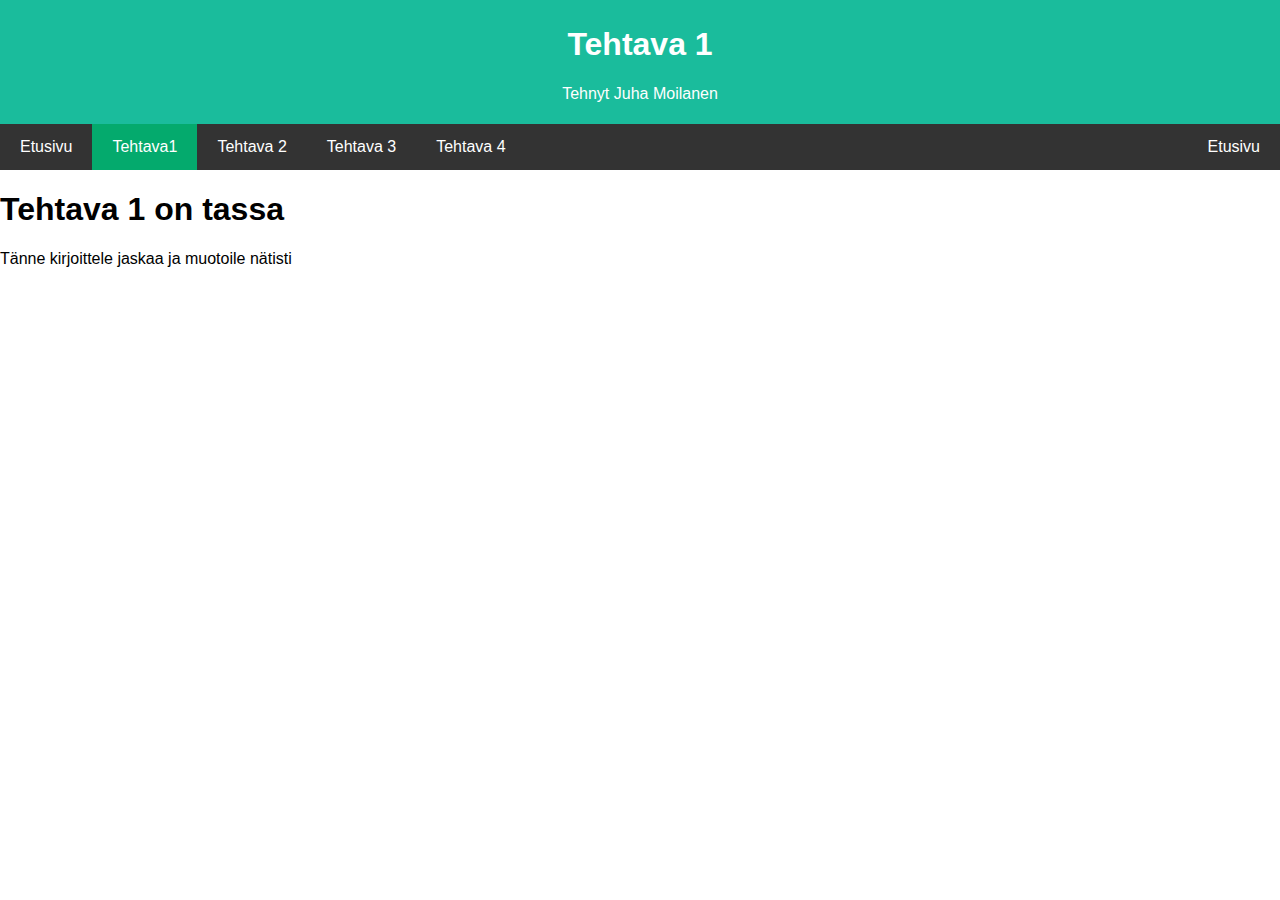
==== tehtava1.html @ 2c7fec12 "Add files via upload" ====
<!DOCTYPE html>
<html>
<head>
<link rel="stylesheet" href="styles.css"> 
<title>Taide ja Luova</title>
</head>
<body>

	<div class="header1">
	
		<h1>Tehtava 1</h1>
		<p>Tehnyt Juha Moilanen</p>
	
	</div>
	
	<div class="navbar">
  
		<a href="index.html">Etusivu</a>
		<a href="#" class="active">Tehtava1</a>
		<a href="tehtava2.html">Tehtava 2</a>
		<a href="tehtava3.html">Tehtava 3</a>
		<a href="tehtava4.html">Tehtava 4</a>
		<a href="index.html" class="right">Etusivu</a>
		
	</div>
	
<h1>Tehtava 1 on tassa</h1>
<p>Tänne kirjoittele jaskaa ja muotoile nätisti</p>

</body>
</html>
---- styles.css ----
* {
  box-sizing: border-box;
}

/* Style the body */
body {
  font-family: Arial, Helvetica, sans-serif;
  margin: 0;
}

/* Header/logo Title */
.header {
  padding: 80px;
  text-align: center;
  background: #1abc9c;
  color: white;
}

.header1 {
  padding: 5px;
  text-align: center;
  background: #1abc9c;
  color: white;
}

/* Increase the font size of the heading */
.header h1 {
  font-size: 40px;
}

/* Style the top navigation bar */
.navbar {
  overflow: hidden;
  background-color: #333;
}

/* Style the navigation bar links */
.navbar a {
  float: left;
  display: block;
  color: white;
  text-align: center;
  padding: 14px 20px;
  text-decoration: none;
}

/* Right-aligned link */
.navbar a.right {
  float: right;
}

/* Change color on hover */
.navbar a:hover {
  background-color: #ddd;
  color: black;
}
/* Show active bar on different color */  
.navbar a.active {
  background-color: #04AA6D;
  color: white;
}
/* Column container */
.row {  
  display: -ms-flexbox; /* IE10 */
  display: flex;
  -ms-flex-wrap: wrap; /* IE10 */
  flex-wrap: wrap;
}

/* Create two unequal columns that sits next to each other */
/* Sidebar/left column */
.side {
  -ms-flex: 30%; /* IE10 */
  flex: 30%;
  background-color: #f1f1f1;
  padding: 20px;
}

/* Main column */
.main {   
  -ms-flex: 70%; /* IE10 */
  flex: 70%;
  background-color: white;
  padding: 20px;
}

/* Fake image, just for this example */
.fakeimg {
  background-color: #aaa;
  width: 100%;
  padding: 20px;
  <img src="test.png">
}

/* Footer */
.footer {
  padding: 20px;
  text-align: center;
  background: #ddd;
}

/* Responsive layout - when the screen is less than 700px wide, make the two columns stack on top of each other instead of next to each other */
@media screen and (max-width: 700px) {
  .row {   
    flex-direction: column;
  }
}

/* Responsive layout - when the screen is less than 400px wide, make the navigation links stack on top of each other instead of next to each other */
@media screen and (max-width: 400px) {
  .navbar a {
    float: none;
    width: 100%;
  }
}
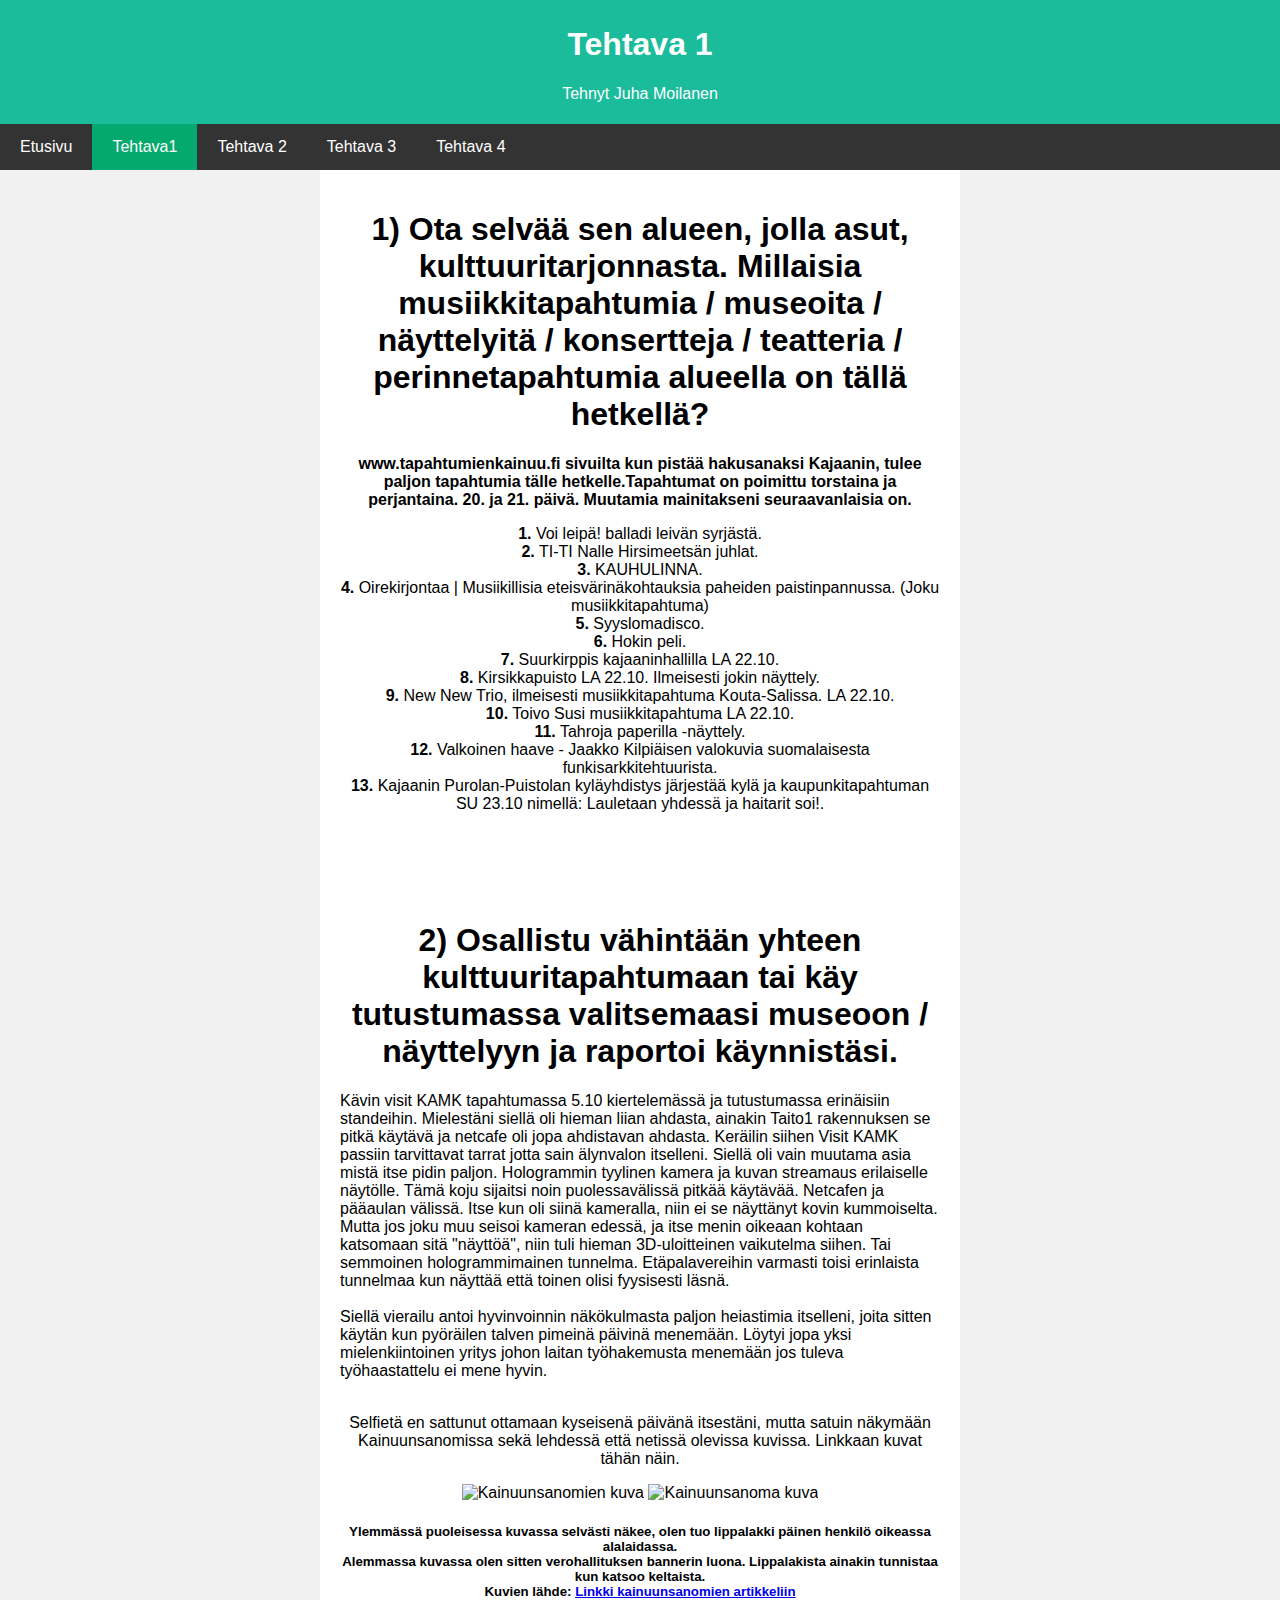
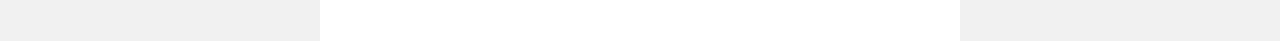
==== commit 895c8980: "update" ====
--- a/tehtava1.html
+++ b/tehtava1.html
@@ -20,12 +20,76 @@
 		<a href="tehtava2.html">Tehtava 2</a>
 		<a href="tehtava3.html">Tehtava 3</a>
 		<a href="tehtava4.html">Tehtava 4</a>
-		<a href="index.html" class="right">Etusivu</a>
 		
 	</div>
-	
-<h1>Tehtava 1 on tassa</h1>
-<p>Tänne kirjoittele jaskaa ja muotoile nätisti</p>
+<div class="row">
+<!-- Side kohdassa on vasemmassa laidassa oleva osio, jonne voi laittaa jotain tietoa -->
+<!-- Tässä jos liian leveitä kuvia, kusee muotoilut :D -->  
+  <div class="left">
+
+  </div>
+<!-- Tässä on main eli keskellä puolella olevat kohdat -->
+  <div class="main">
+		<h1><center>1) Ota selvää sen alueen, jolla asut, kulttuuritarjonnasta. Millaisia musiikkitapahtumia / museoita /
+		näyttelyitä / konsertteja / teatteria / perinnetapahtumia alueella on tällä hetkellä?</center></h1>
+		<p><center><b>www.tapahtumienkainuu.fi sivuilta kun pistää hakusanaksi Kajaanin, tulee paljon tapahtumia tälle 
+		hetkelle.Tapahtumat on poimittu torstaina ja perjantaina. 20. ja 21. päivä. Muutamia mainitakseni seuraavanlaisia on.  </b></center></p>
+		<p><center>
+		<b>1.</b> Voi leipä! balladi leivän syrjästä. <br>
+		<b>2.</b> TI-TI Nalle Hirsimeetsän juhlat. <br>
+		<b>3.</b> KAUHULINNA.<br>
+		<b>4.</b> Oirekirjontaa | Musiikillisia eteisvärinäkohtauksia paheiden paistinpannussa. (Joku musiikkitapahtuma)<br>
+		<b>5.</b> Syyslomadisco.<br>
+		<b>6.</b> Hokin peli.<br>
+		<b>7.</b> Suurkirppis kajaaninhallilla LA 22.10.<br>
+		<b>8.</b> Kirsikkapuisto LA 22.10. Ilmeisesti jokin näyttely.<br>
+		<b>9.</b> New New Trio, ilmeisesti musiikkitapahtuma Kouta-Salissa. LA 22.10.<br>
+		<b>10.</b> Toivo Susi musiikkitapahtuma LA 22.10.<br>
+		<b>11.</b> Tahroja paperilla -näyttely.<br>
+		<b>12.</b> Valkoinen haave - Jaakko Kilpiäisen valokuvia suomalaisesta funkisarkkitehtuurista.<br>
+		<b>13.</b> Kajaanin Purolan-Puistolan kyläyhdistys järjestää kylä ja kaupunkitapahtuman SU 23.10 nimellä: Lauletaan yhdessä ja haitarit soi!.</center><br></p>
+
+		<br>
+		<br>
+		<br>
+		<h1><center>2) Osallistu vähintään yhteen kulttuuritapahtumaan tai käy tutustumassa valitsemaasi museoon / 
+		näyttelyyn ja raportoi käynnistäsi.</center></h1>
+
+		<p>
+		Kävin visit KAMK tapahtumassa 5.10 kiertelemässä ja tutustumassa erinäisiin standeihin. Mielestäni siellä 
+		oli hieman liian ahdasta, ainakin Taito1 rakennuksen se pitkä käytävä ja netcafe oli jopa ahdistavan ahdasta.
+		Keräilin siihen Visit KAMK passiin tarvittavat tarrat jotta sain älynvalon itselleni. Siellä oli vain muutama 
+		asia mistä itse pidin paljon. Hologrammin tyylinen kamera ja kuvan streamaus erilaiselle näytölle. Tämä 
+		koju sijaitsi noin puolessavälissä pitkää käytävää. Netcafen ja pääaulan välissä. Itse kun oli siinä 
+		kameralla, niin ei se näyttänyt kovin kummoiselta. Mutta jos joku muu seisoi kameran edessä, ja itse 
+		menin oikeaan kohtaan katsomaan sitä "näyttöä", niin tuli hieman 3D-uloitteinen vaikutelma siihen. Tai 
+		semmoinen hologrammimainen tunnelma. Etäpalavereihin varmasti toisi erinlaista tunnelmaa kun näyttää 
+		että toinen olisi fyysisesti läsnä.<br><br>
+
+		Siellä vierailu antoi hyvinvoinnin näkökulmasta paljon heiastimia itselleni, joita sitten käytän kun pyöräilen 
+		talven pimeinä päivinä menemään. Löytyi jopa yksi mielenkiintoinen yritys johon laitan työhakemusta 
+		menemään jos tuleva työhaastattelu ei mene hyvin.<br>
+		<br><center>Selfietä en sattunut ottamaan kyseisenä päivänä itsestäni, mutta satuin näkymään Kainuunsanomissa sekä 
+		lehdessä että netissä olevissa kuvissa. Linkkaan kuvat tähän näin.</center>
+
+
+		</p>
+		<center>
+		<img src="https://tietopankki.kainuunsanomat.fi/image/6376164?quality=70&width=800" alt="Kainuunsanomien kuva">
+		<img src="https://tietopankki.kainuunsanomat.fi/image/6376191?quality=70&width=800" alt="Kainuunsanoma kuva">
+		
+		<h5>Ylemmässä puoleisessa kuvassa selvästi näkee, olen tuo lippalakki päinen henkilö oikeassa alalaidassa.<br>
+		Alemmassa kuvassa olen sitten verohallituksen bannerin luona. Lippalakista ainakin tunnistaa kun katsoo keltaista.
+		<br>Kuvien lähde: 
+		<a href="https://www.kainuunsanomat.fi/artikkeli/kajaanin-ammattikorkeakoululla-avoimet-ovet-visit-kamk-tapahtumassa-katso-ks-live-alkaen-11-30-245884725/">Linkki kainuunsanomien artikkeliin</a><br>
+		</center>
+  </div>
+  
+<!-- Tää on vasen palkki -->  
+  <div class="right">
+  </div>
+</div>
+
 
 </body>
 </html> --- a/styles.css
+++ b/styles.css
@@ -69,19 +69,26 @@
 
 /* Create two unequal columns that sits next to each other */
 /* Sidebar/left column */
-.side {
-  -ms-flex: 30%; /* IE10 */
-  flex: 30%;
+.left {
+  -ms-flex: 25%; /* IE10 */
+  flex: 25%;
   background-color: #f1f1f1;
   padding: 20px;
 }
 
 /* Main column */
 .main {   
-  -ms-flex: 70%; /* IE10 */
-  flex: 70%;
+  -ms-flex: 50%; /* IE10 */
+  flex: 50%;
   background-color: white;
   padding: 20px;
+}
+
+.right{
+  -ms-flex: 25%; /* IE10 */
+  flex: 25%;
+  background-color: #f1f1f1;
+  padding: 20px;	
 }
 
 /* Fake image, just for this example */
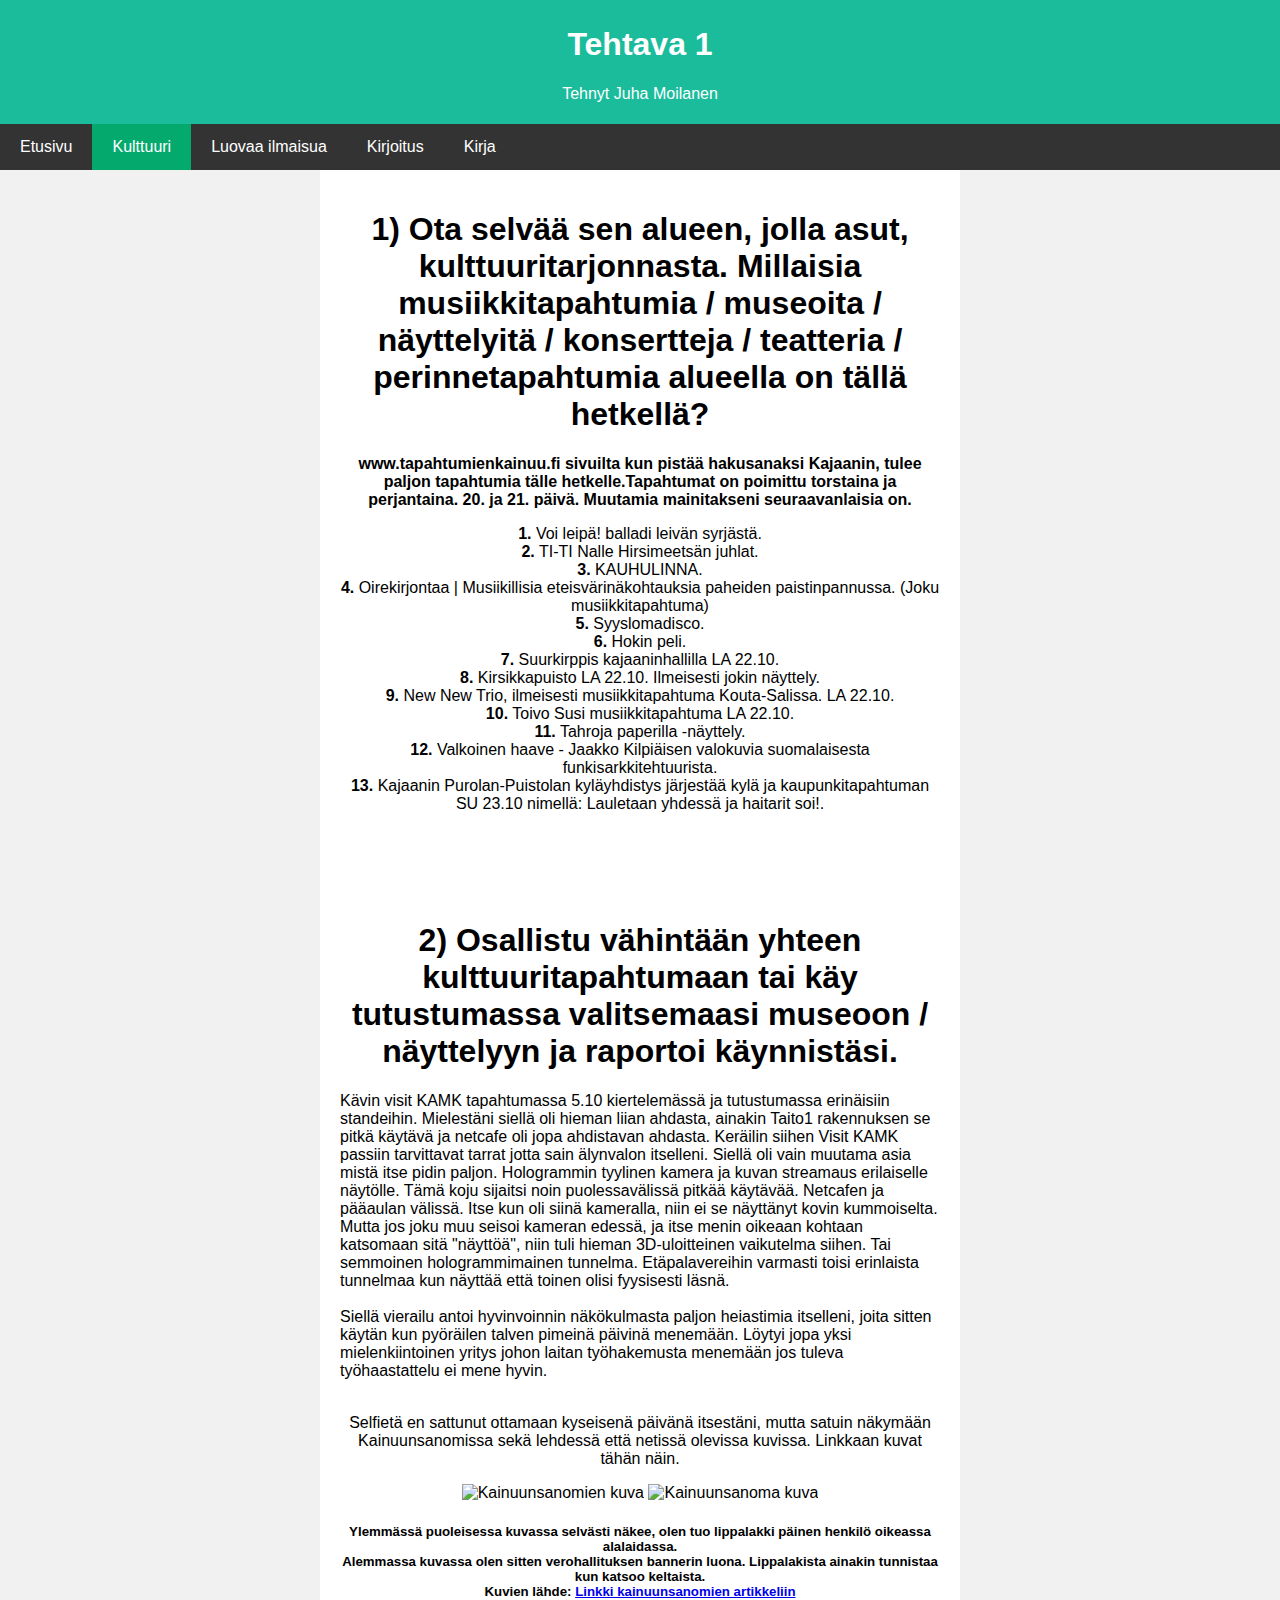
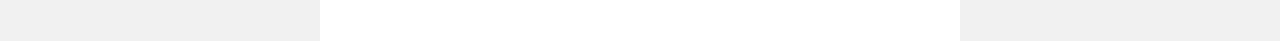
==== commit 90cb134a: "uppista" ====
--- a/tehtava1.html
+++ b/tehtava1.html
@@ -13,15 +13,13 @@
 	
 	</div>
 	
-	<div class="navbar">
-  
-		<a href="index.html">Etusivu</a>
-		<a href="#" class="active">Tehtava1</a>
-		<a href="tehtava2.html">Tehtava 2</a>
-		<a href="tehtava3.html">Tehtava 3</a>
-		<a href="tehtava4.html">Tehtava 4</a>
-		
-	</div>
+<div class="navbar">
+  <a href="index.html">Etusivu</a>
+  <a href="#" class="active">Kulttuuri</a>
+  <a href="tehtava2.html">Luovaa ilmaisua</a>
+  <a href="tehtava3.html">Kirjoitus</a>
+  <a href="tehtava4.html">Kirja</a>
+</div>
 <div class="row">
 <!-- Side kohdassa on vasemmassa laidassa oleva osio, jonne voi laittaa jotain tietoa -->
 <!-- Tässä jos liian leveitä kuvia, kusee muotoilut :D -->  
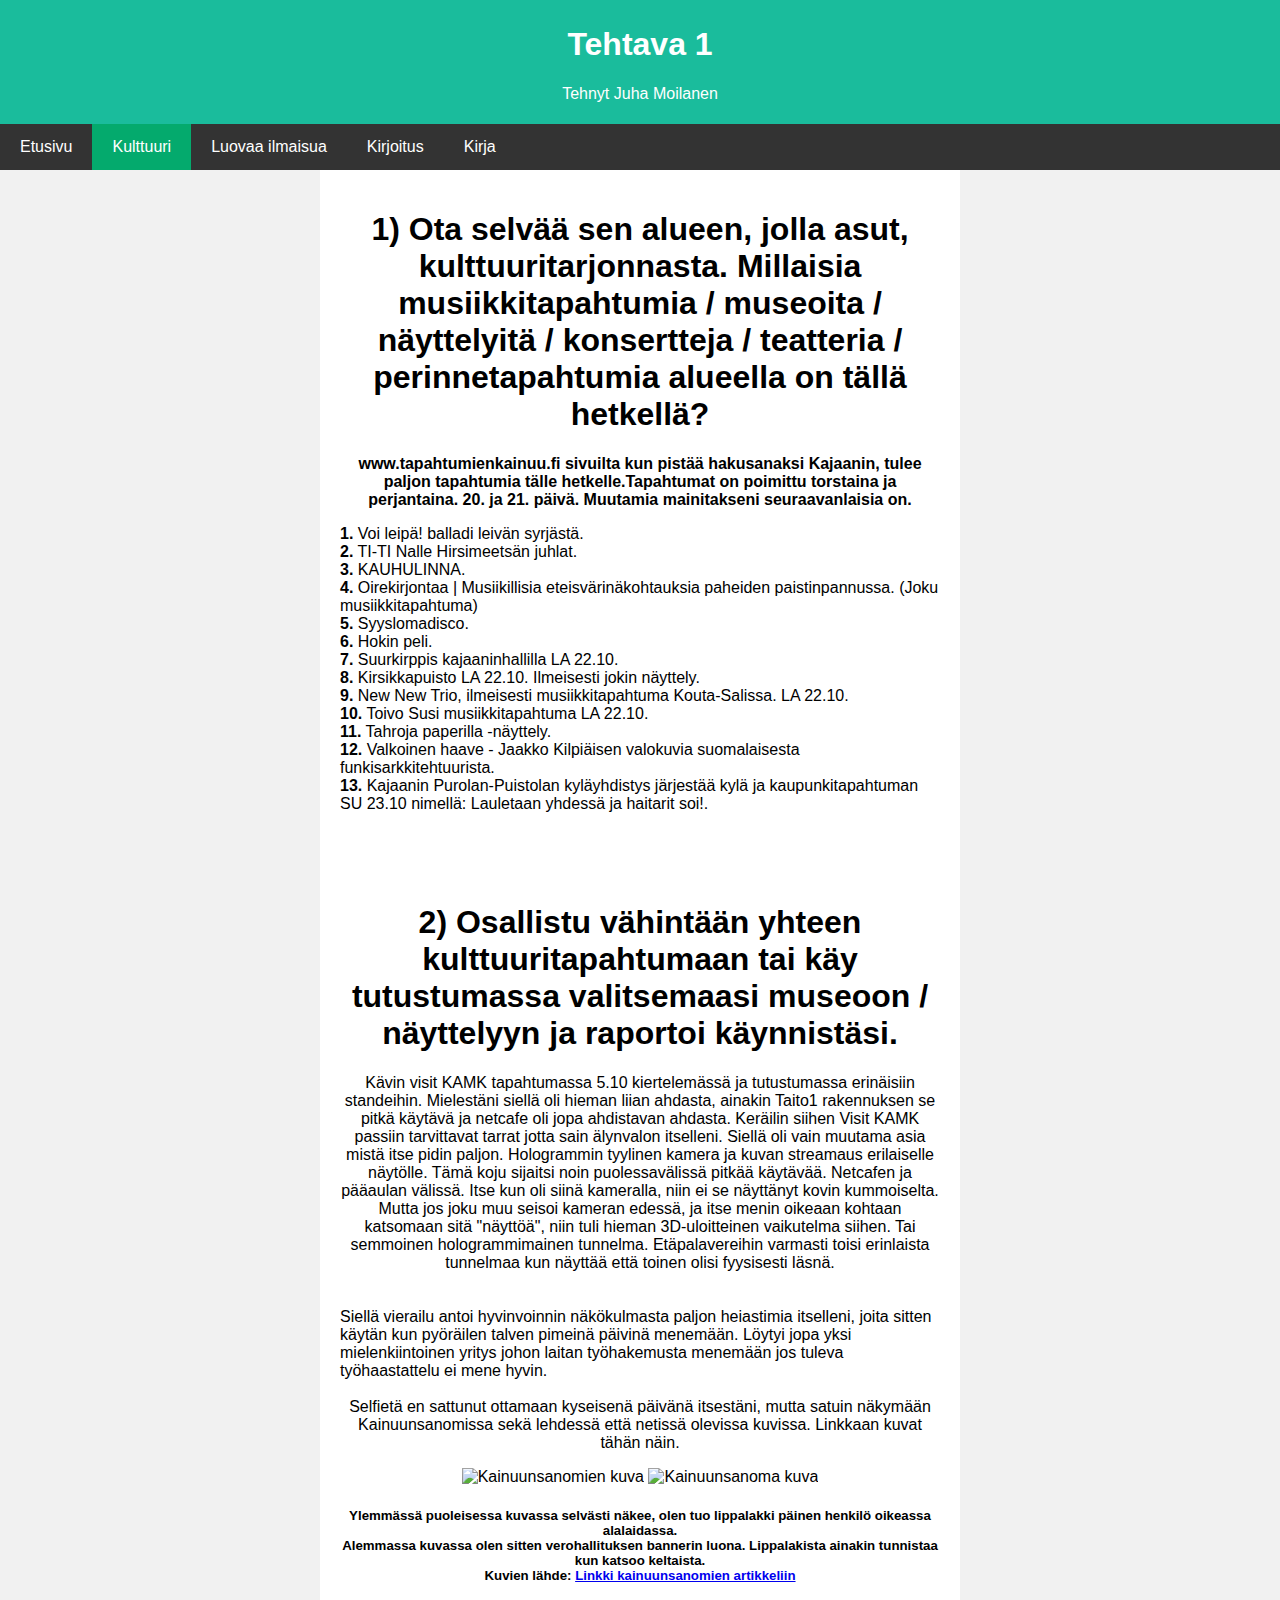
==== commit a44fe3d3: "asdf" ====
--- a/tehtava1.html
+++ b/tehtava1.html
@@ -32,7 +32,7 @@
 		näyttelyitä / konsertteja / teatteria / perinnetapahtumia alueella on tällä hetkellä?</center></h1>
 		<p><center><b>www.tapahtumienkainuu.fi sivuilta kun pistää hakusanaksi Kajaanin, tulee paljon tapahtumia tälle 
 		hetkelle.Tapahtumat on poimittu torstaina ja perjantaina. 20. ja 21. päivä. Muutamia mainitakseni seuraavanlaisia on.  </b></center></p>
-		<p><center>
+		<p>
 		<b>1.</b> Voi leipä! balladi leivän syrjästä. <br>
 		<b>2.</b> TI-TI Nalle Hirsimeetsän juhlat. <br>
 		<b>3.</b> KAUHULINNA.<br>
@@ -45,7 +45,7 @@
 		<b>10.</b> Toivo Susi musiikkitapahtuma LA 22.10.<br>
 		<b>11.</b> Tahroja paperilla -näyttely.<br>
 		<b>12.</b> Valkoinen haave - Jaakko Kilpiäisen valokuvia suomalaisesta funkisarkkitehtuurista.<br>
-		<b>13.</b> Kajaanin Purolan-Puistolan kyläyhdistys järjestää kylä ja kaupunkitapahtuman SU 23.10 nimellä: Lauletaan yhdessä ja haitarit soi!.</center><br></p>
+		<b>13.</b> Kajaanin Purolan-Puistolan kyläyhdistys järjestää kylä ja kaupunkitapahtuman SU 23.10 nimellä: Lauletaan yhdessä ja haitarit soi!.<br></p>
 
 		<br>
 		<br>
@@ -53,7 +53,7 @@
 		<h1><center>2) Osallistu vähintään yhteen kulttuuritapahtumaan tai käy tutustumassa valitsemaasi museoon / 
 		näyttelyyn ja raportoi käynnistäsi.</center></h1>
 
-		<p>
+		<p><center>
 		Kävin visit KAMK tapahtumassa 5.10 kiertelemässä ja tutustumassa erinäisiin standeihin. Mielestäni siellä 
 		oli hieman liian ahdasta, ainakin Taito1 rakennuksen se pitkä käytävä ja netcafe oli jopa ahdistavan ahdasta.
 		Keräilin siihen Visit KAMK passiin tarvittavat tarrat jotta sain älynvalon itselleni. Siellä oli vain muutama 
@@ -62,7 +62,7 @@
 		kameralla, niin ei se näyttänyt kovin kummoiselta. Mutta jos joku muu seisoi kameran edessä, ja itse 
 		menin oikeaan kohtaan katsomaan sitä "näyttöä", niin tuli hieman 3D-uloitteinen vaikutelma siihen. Tai 
 		semmoinen hologrammimainen tunnelma. Etäpalavereihin varmasti toisi erinlaista tunnelmaa kun näyttää 
-		että toinen olisi fyysisesti läsnä.<br><br>
+		että toinen olisi fyysisesti läsnä.</center><br><br>
 
 		Siellä vierailu antoi hyvinvoinnin näkökulmasta paljon heiastimia itselleni, joita sitten käytän kun pyöräilen 
 		talven pimeinä päivinä menemään. Löytyi jopa yksi mielenkiintoinen yritys johon laitan työhakemusta 
@@ -73,8 +73,8 @@
 
 		</p>
 		<center>
-		<img src="https://tietopankki.kainuunsanomat.fi/image/6376164?quality=70&width=800" alt="Kainuunsanomien kuva">
-		<img src="https://tietopankki.kainuunsanomat.fi/image/6376191?quality=70&width=800" alt="Kainuunsanoma kuva">
+		<img src="https://tietopankki.kainuunsanomat.fi/image/6376164?quality=70&width=800" alt="Kainuunsanomien kuva" style="width:500px;height:auto;">
+		<img src="https://tietopankki.kainuunsanomat.fi/image/6376191?quality=70&width=800" alt="Kainuunsanoma kuva" style="width:500px;height:auto;">
 		
 		<h5>Ylemmässä puoleisessa kuvassa selvästi näkee, olen tuo lippalakki päinen henkilö oikeassa alalaidassa.<br>
 		Alemmassa kuvassa olen sitten verohallituksen bannerin luona. Lippalakista ainakin tunnistaa kun katsoo keltaista.
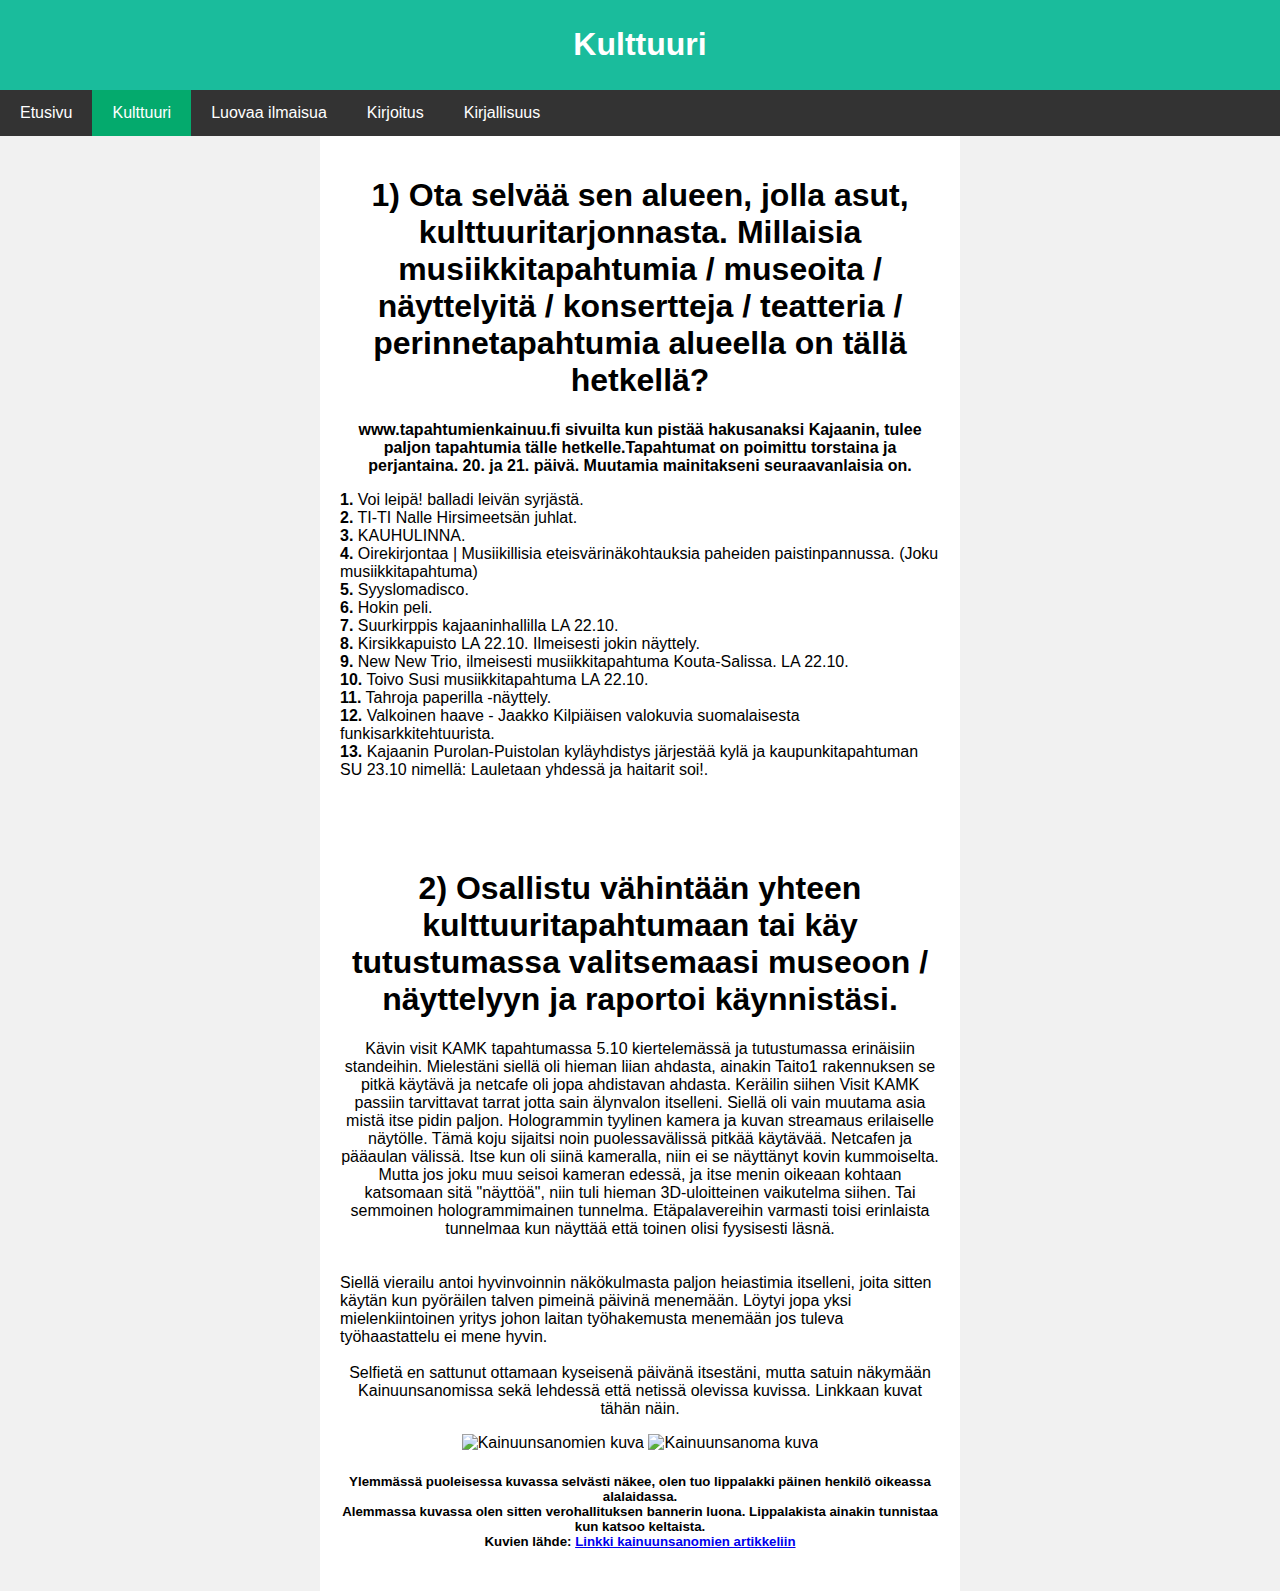
==== commit d3201eeb: "aa" ====
--- a/tehtava1.html
+++ b/tehtava1.html
@@ -8,8 +8,7 @@
 
 	<div class="header1">
 	
-		<h1>Tehtava 1</h1>
-		<p>Tehnyt Juha Moilanen</p>
+		<h1>Kulttuuri</h1>
 	
 	</div>
 	
@@ -18,7 +17,7 @@
   <a href="#" class="active">Kulttuuri</a>
   <a href="tehtava2.html">Luovaa ilmaisua</a>
   <a href="tehtava3.html">Kirjoitus</a>
-  <a href="tehtava4.html">Kirja</a>
+  <a href="tehtava4.html">Kirjallisuus</a>
 </div>
 <div class="row">
 <!-- Side kohdassa on vasemmassa laidassa oleva osio, jonne voi laittaa jotain tietoa -->
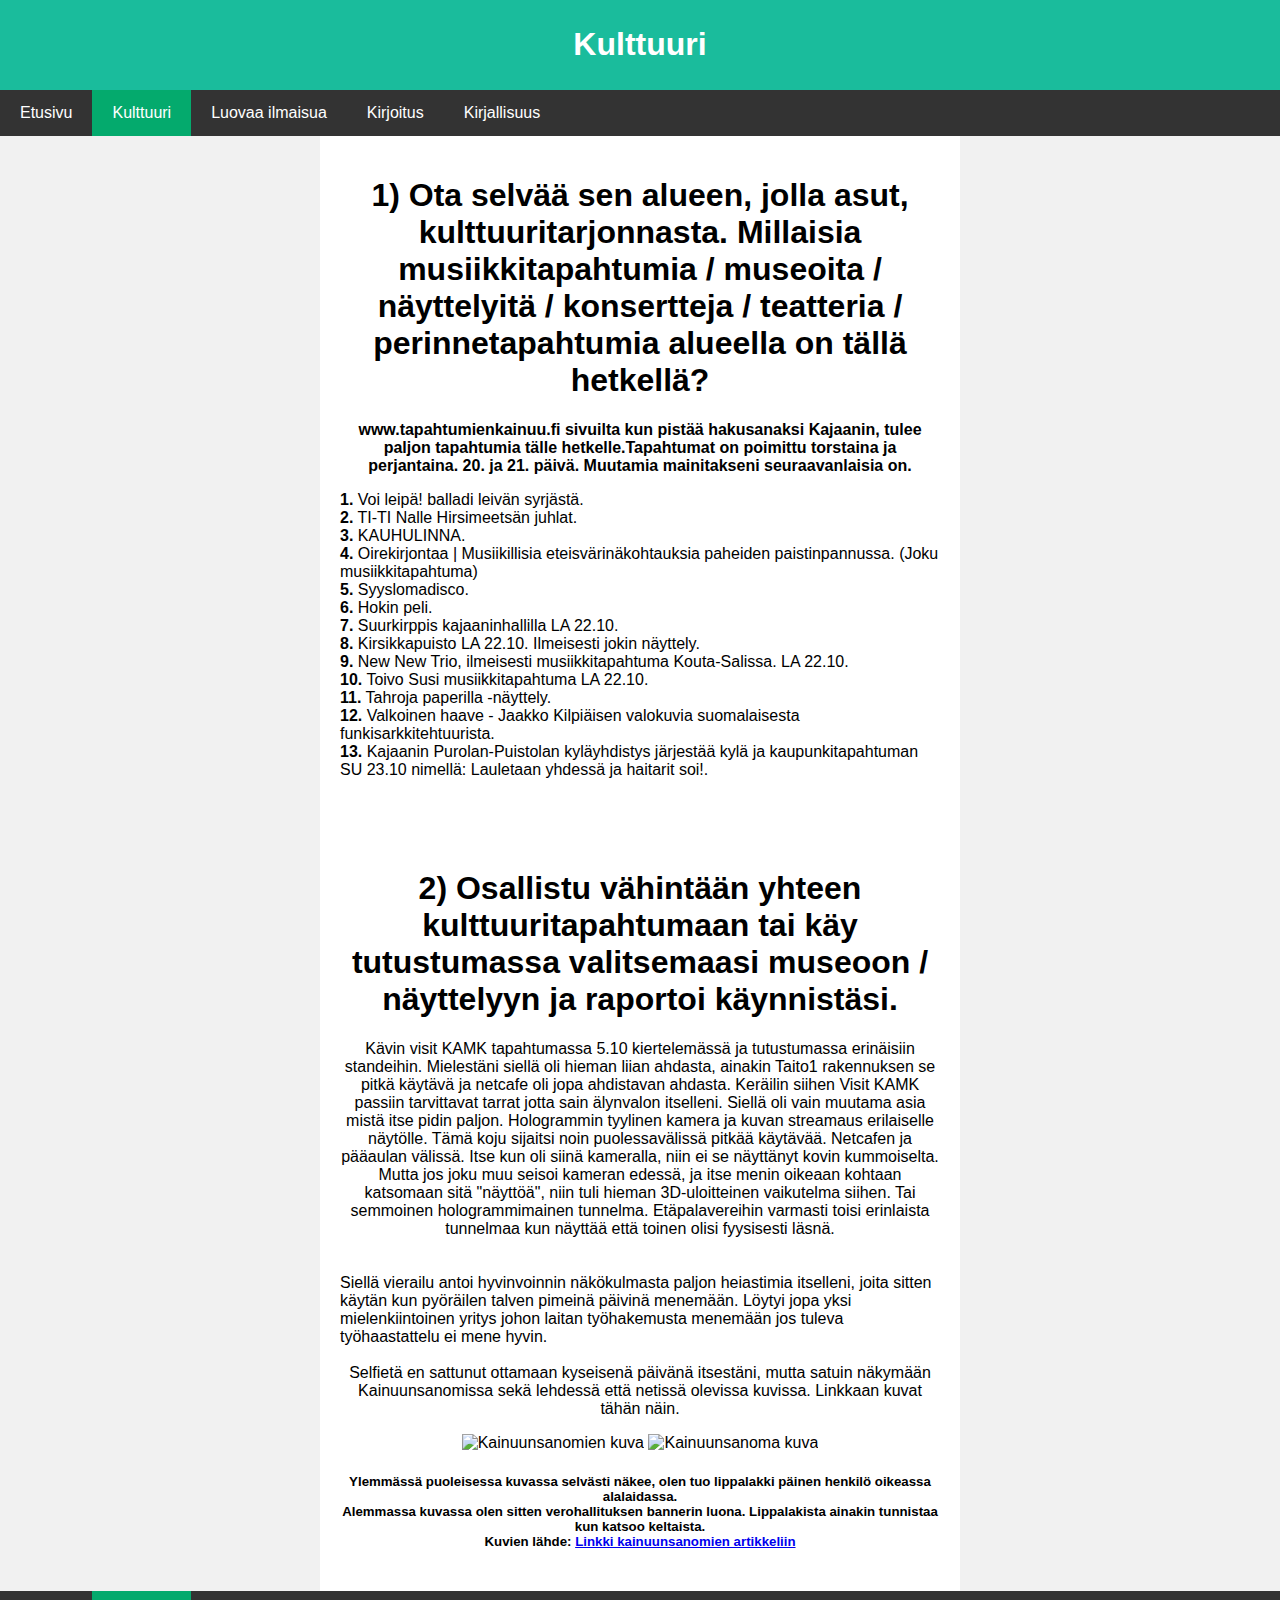
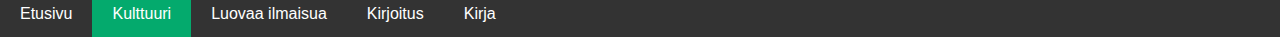
==== commit be089253: "a" ====
--- a/tehtava1.html
+++ b/tehtava1.html
@@ -86,7 +86,15 @@
   <div class="right">
   </div>
 </div>
-
+<footer>
+<div class="navbar">
+  <a href="index.html">Etusivu</a>
+  <a href="#" class="active">Kulttuuri</a>
+  <a href="tehtava2.html">Luovaa ilmaisua</a>
+  <a href="tehtava3.html">Kirjoitus</a>
+  <a href="tehtava4.html">Kirja</a>
+</div>
+</footer>
 
 </body>
 </html> 